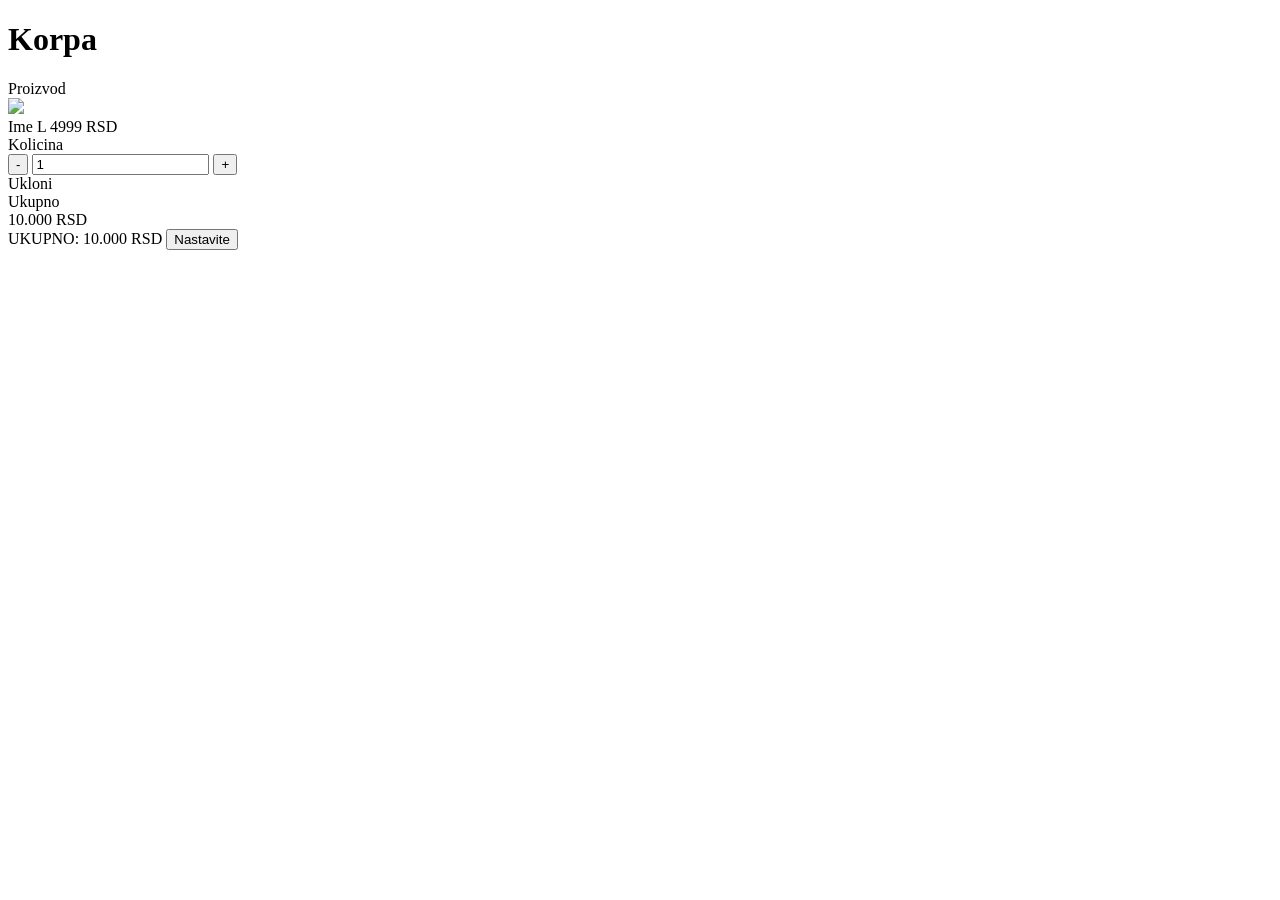
==== LuanMoerFashion/src/main/resources/templates/CartPage.html @ 683168bf "commit first commit" ====
<!DOCTYPE html>
<html xmlns:th="www.thymeleaf.org">
<head>
<link rel="stylesheet" href="MainCss.css">
<meta charset="UTF-8">
    <meta name="viewport" content="width=device-width, initial-scale=1.0, maximum-scale=1.0, user-scalable=no">

<title>Cart</title>
</head>
<body>
	
	<th:block th:replace="~{layout::header}"></th:block>
	
	<div class="cart-section">
		
			
	<div class="cart-title">
	<h1>Korpa</h1>
	</div>
	
	<div class="cart-wrapper">
		
		<div class="cart-content">
			
			<div class="product-details">
			
			<span class="cart-title-sub">Proizvod</span>
			<div class="cart-item">
			
			<img src="MuskarciSlika2.png">
			
			<div class="cart-item-info">
			
			<span>Ime</span>
			<span>L</span>
			<span>4999 RSD</span>
			
			</div>
			</div>
			
		</div>
		
		<div class="quantity-wrapper">
			<span class="cart-title-sub">Kolicina</span>
			
				<div class="quantity-div">
					<div class="quantity-input-div">
					  <button class="quantity-btn minus">-</button>
        			  <input type="number" class="quantity-input" value="1" min="1">
        			  <button class="quantity-btn plus">+</button>
					</div>
				<a>Ukloni</a>
					
				</div>

				</div>
			
				
			<div class="total-wrapper">
				<span class="cart-title-sub">Ukupno</span>
			
			<div class="total-div">
				<span>10.000 RSD</span>
			</div>
			
			</div>
		
		
		</div>
		
	</div>
	
	<div class="confirm-order-div">
		
		<span>UKUPNO: 10.000 RSD</span>
		
		<button type="button" class="sizeChartBtn" th:onclick="'window.location.href=\'' + @{/Checkout} + '\''">Nastavite</button>

	</div>
	
		
	</div>
	<th:block th:replace="~{layout::footer}"></th:block>

</body>
</html>
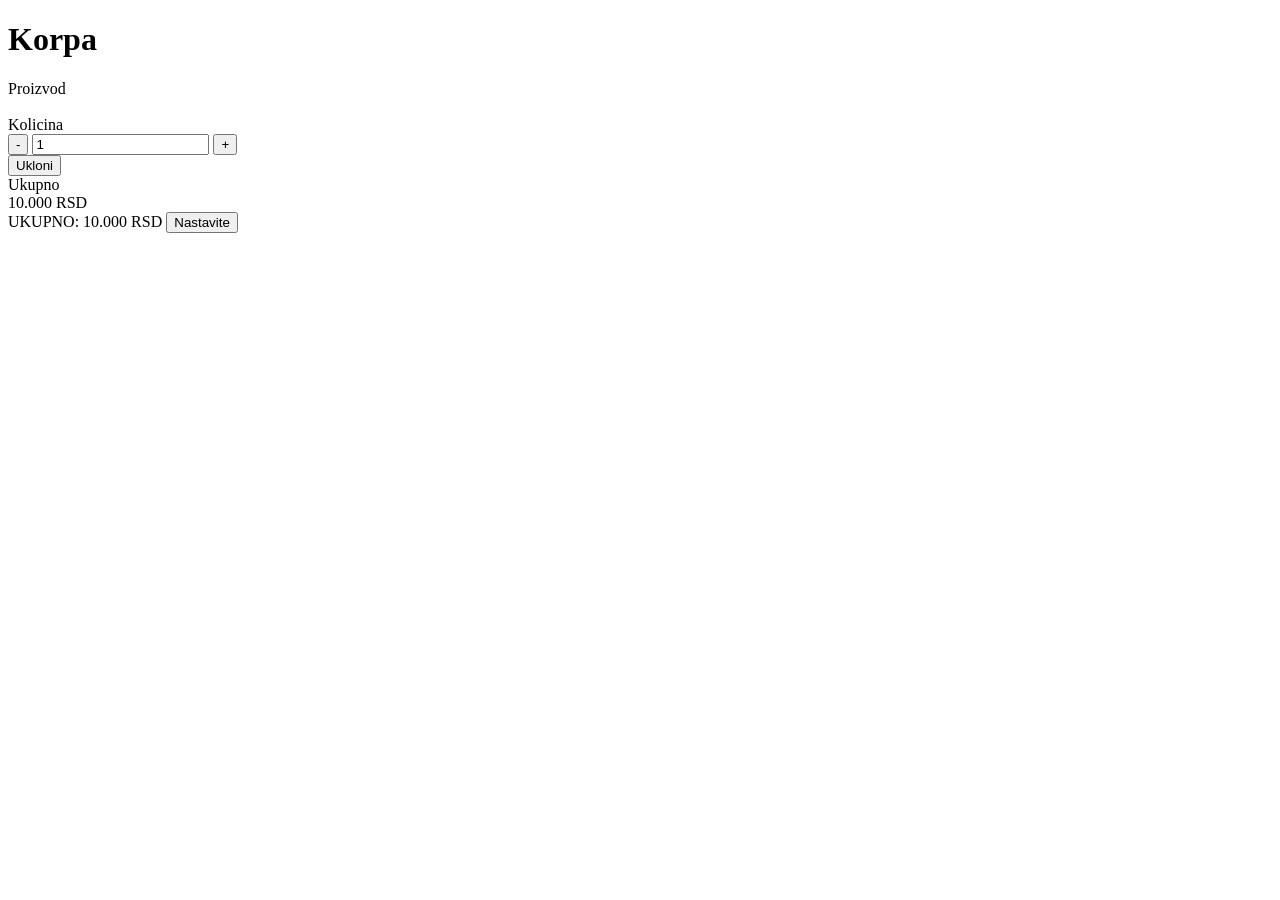
==== commit 1e59ce7e: "commit backend" ====
--- a/LuanMoerFashion/src/main/resources/templates/CartPage.html
+++ b/LuanMoerFashion/src/main/resources/templates/CartPage.html
@@ -20,27 +20,29 @@
 	
 	<div class="cart-wrapper">
 		
-		<div class="cart-content">
+		<div class="cart-content"  th:each="item: ${productsList}">
 			
 			<div class="product-details">
 			
 			<span class="cart-title-sub">Proizvod</span>
 			<div class="cart-item">
 			
-			<img src="MuskarciSlika2.png">
+			<img th:src="${item.imageUrl}">
 			
 			<div class="cart-item-info">
 			
-			<span>Ime</span>
-			<span>L</span>
-			<span>4999 RSD</span>
+			<span class="cart-product-name" th:text="${item.productName}"></span>
+			<span class="cart-product-span" th:text="'Boja: '+${item.productColor}"></span>
+			<span class="cart-product-span" th:text="'Veličina: '+${item.productSize}"></span>
+			<span class="cart-product-span cart-product-price" th:text="${item.productPrice}+',00 RSD'"></span>
 			
 			</div>
+				
 			</div>
-			
+				
 		</div>
 		
-		<div class="quantity-wrapper">
+			<div class="quantity-wrapper">
 			<span class="cart-title-sub">Kolicina</span>
 			
 				<div class="quantity-div">
@@ -49,14 +51,21 @@
         			  <input type="number" class="quantity-input" value="1" min="1">
         			  <button class="quantity-btn plus">+</button>
 					</div>
-				<a>Ukloni</a>
 					
+					<form th:action="@{/RemoveFromCart}" method="post">
+						 <input type="hidden" name="productName" th:value="${item.productName}"> 
+						 <input type="hidden" name="productColor" th:value="${item.productColor}">
+		        <input type="hidden" name="productSize" th:value="${item.productSize}">
+    <button type="submit" class="remove-from-cart">Ukloni</button>
+								
+					</form>
+		
 				</div>
 
 				</div>
-			
 				
-			<div class="total-wrapper">
+		
+		<div class="total-wrapper">
 				<span class="cart-title-sub">Ukupno</span>
 			
 			<div class="total-div">
@@ -64,6 +73,8 @@
 			</div>
 			
 			</div>
+		
+			
 		
 		
 		</div>
@@ -81,6 +92,7 @@
 		
 	</div>
 	<th:block th:replace="~{layout::footer}"></th:block>
+	<th:block th:replace="~{layout::Scripts}"></th:block>
 
 </body>
 </html>
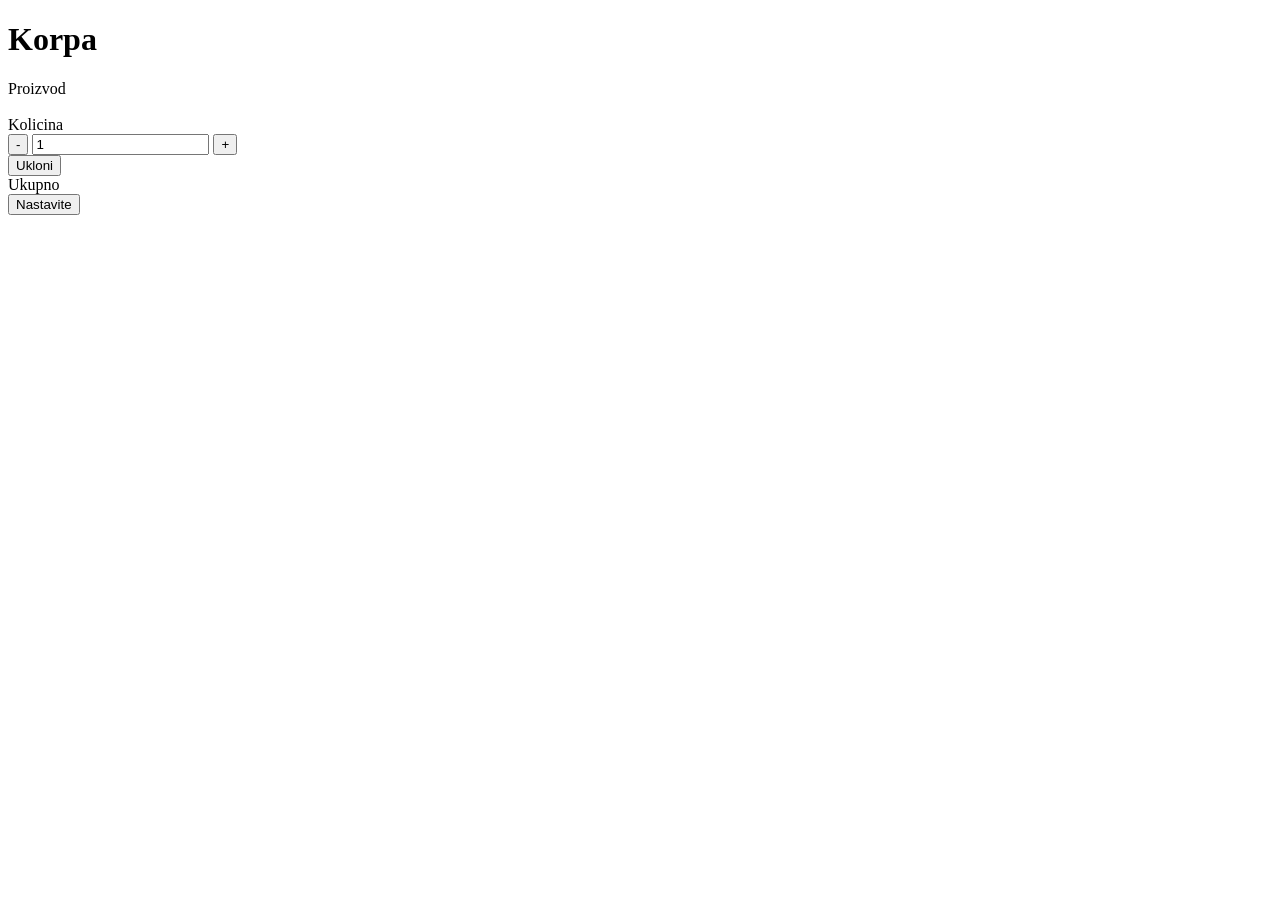
==== commit 23219d93: "commit" ====
--- a/LuanMoerFashion/src/main/resources/templates/CartPage.html
+++ b/LuanMoerFashion/src/main/resources/templates/CartPage.html
@@ -27,13 +27,13 @@
 			<span class="cart-title-sub">Proizvod</span>
 			<div class="cart-item">
 			
-			<img th:src="${item.imageUrl}">
+			<img class="item-image" th:src="${item.imageUrl}">
 			
 			<div class="cart-item-info">
 			
 			<span class="cart-product-name" th:text="${item.productName}"></span>
-			<span class="cart-product-span" th:text="'Boja: '+${item.productColor}"></span>
-			<span class="cart-product-span" th:text="'Veličina: '+${item.productSize}"></span>
+			<span class="cart-product-span cart-product-color" th:text="'Boja: '+${item.productColor}"></span>
+			<span class="cart-product-span cart-product-size" th:text="'Veličina: '+${item.productSize}"></span>
 			<span class="cart-product-span cart-product-price" th:text="${item.productPrice}+',00 RSD'"></span>
 			
 			</div>
@@ -55,8 +55,8 @@
 					<form th:action="@{/RemoveFromCart}" method="post">
 						 <input type="hidden" name="productName" th:value="${item.productName}"> 
 						 <input type="hidden" name="productColor" th:value="${item.productColor}">
-		        <input type="hidden" name="productSize" th:value="${item.productSize}">
-    <button type="submit" class="remove-from-cart">Ukloni</button>
+		        		<input type="hidden" name="productSize" th:value="${item.productSize}">
+    					<button type="submit" class="remove-from-cart">Ukloni</button>
 								
 					</form>
 		
@@ -69,7 +69,7 @@
 				<span class="cart-title-sub">Ukupno</span>
 			
 			<div class="total-div">
-				<span>10.000 RSD</span>
+				<span class="current-product-total"th:text="${item.productPrice}+',00 RSD'"></span>
 			</div>
 			
 			</div>
@@ -82,10 +82,8 @@
 	</div>
 	
 	<div class="confirm-order-div">
-		
-		<span>UKUPNO: 10.000 RSD</span>
-		
-		<button type="button" class="sizeChartBtn" th:onclick="'window.location.href=\'' + @{/Checkout} + '\''">Nastavite</button>
+				
+		<button type="button" class="proceed-to-payment sizeChartBtn" th:onclick="'window.location.href=\'' + @{/Checkout} + '\''">Nastavite</button>
 
 	</div>
 	
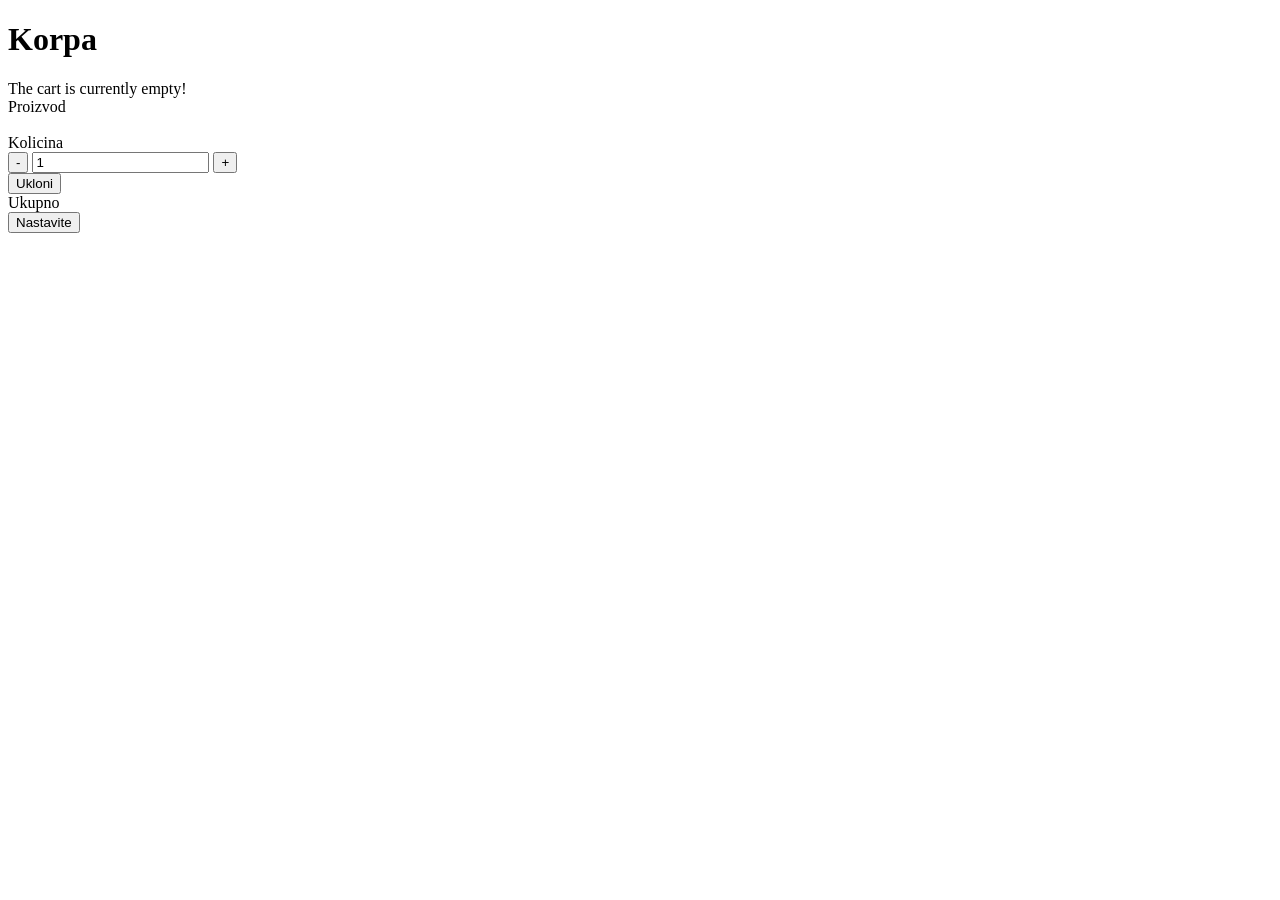
==== commit 8d99d3b7: "commit" ====
--- a/LuanMoerFashion/src/main/resources/templates/CartPage.html
+++ b/LuanMoerFashion/src/main/resources/templates/CartPage.html
@@ -18,9 +18,13 @@
 	<h1>Korpa</h1>
 	</div>
 	
-	<div class="cart-wrapper">
+	<div th:if="${cartItems == null or #lists.isEmpty(cartItems)}" class="empty-cart-div">
+		<span>The cart is currently empty!</span>
+	</div>
+	
+	<div class="cart-wrapper"  th:if="${cartItems != null and !#lists.isEmpty(cartItems)}">
 		
-		<div class="cart-content"  th:each="item: ${productsList}">
+		<div class="cart-content"  th:each="item: ${cartItems}">
 			
 			<div class="product-details">
 			
@@ -34,7 +38,7 @@
 			<span class="cart-product-name" th:text="${item.productName}"></span>
 			<span class="cart-product-span cart-product-color" th:text="'Boja: '+${item.productColor}"></span>
 			<span class="cart-product-span cart-product-size" th:text="'Veličina: '+${item.productSize}"></span>
-			<span class="cart-product-span cart-product-price" th:text="${item.productPrice}+',00 RSD'"></span>
+			<span class="cart-product-span cart-product-price" th:text="${item.price}+',00 RSD'"></span>
 			
 			</div>
 				
@@ -69,7 +73,7 @@
 				<span class="cart-title-sub">Ukupno</span>
 			
 			<div class="total-div">
-				<span class="current-product-total"th:text="${item.productPrice}+',00 RSD'"></span>
+				<span class="current-product-total"th:text="${item.price}+',00 RSD'"></span>
 			</div>
 			
 			</div>
@@ -79,13 +83,14 @@
 		
 		</div>
 		
-	</div>
-	
-	<div class="confirm-order-div">
+		<div class="confirm-order-div">
 				
 		<button type="button" class="proceed-to-payment sizeChartBtn" th:onclick="'window.location.href=\'' + @{/Checkout} + '\''">Nastavite</button>
 
 	</div>
+		
+	</div>
+	
 	
 		
 	</div>
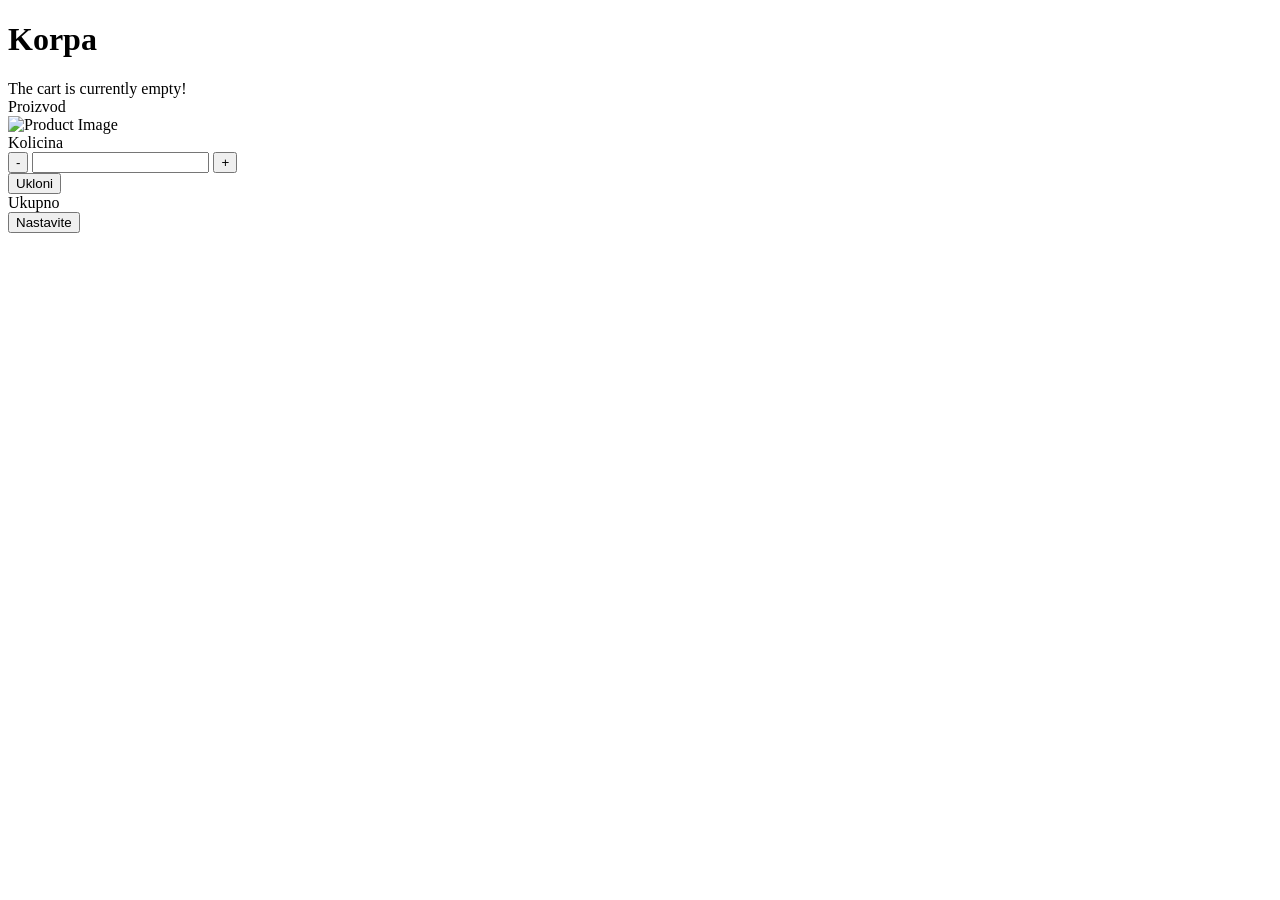
==== commit 955931b1: "Css commit Started cleaning up the css" ====
--- a/LuanMoerFashion/src/main/resources/templates/CartPage.html
+++ b/LuanMoerFashion/src/main/resources/templates/CartPage.html
@@ -2,10 +2,23 @@
 <html xmlns:th="www.thymeleaf.org">
 <head>
 <link rel="stylesheet" href="MainCss.css">
+<link rel="stylesheet" href="ResponsiveCss.css">
+
 <meta charset="UTF-8">
     <meta name="viewport" content="width=device-width, initial-scale=1.0, maximum-scale=1.0, user-scalable=no">
+  <meta name="description" content="Review and manage the items in your shopping cart before proceeding to checkout. Modify quantities, remove items, and see your total cost.">
+    <meta name="robots" content="noindex, follow">
+<title>Cart - Luan Moer</title>
 
-<title>Cart</title>
+   <meta property="og:title" content="Your Shopping Cart - Luan Moer">
+    <meta property="og:description" content="Review and manage the items in your shopping cart. Modify quantities, remove items, and see your total cost before checkout.">
+    <meta property="og:url" content="https://example.com/cart">
+    <meta property="og:type" content="website">
+
+    <meta name="twitter:card" content="summary_large_image">
+    <meta name="twitter:title" content="Your Shopping Cart - Luan Moer">
+    <meta name="twitter:description" content="Manage the items in your shopping cart, modify quantities, and see your total cost before checkout.">
+ 
 </head>
 <body>
 	
@@ -31,7 +44,7 @@
 			<span class="cart-title-sub">Proizvod</span>
 			<div class="cart-item">
 			
-			<img class="item-image" th:src="${item.imageUrl}">
+			<img class="item-image" th:src="${item.imageUrl}" alt="Product Image">
 			
 			<div class="cart-item-info">
 			
@@ -52,7 +65,7 @@
 				<div class="quantity-div">
 					<div class="quantity-input-div">
 					  <button class="quantity-btn minus">-</button>
-        			  <input type="number" class="quantity-input" value="1" min="1">
+        			  <input type="number" class="quantity-input" th:value="${item.quantity}" min="1">
         			  <button class="quantity-btn plus">+</button>
 					</div>
 					
@@ -73,7 +86,9 @@
 				<span class="cart-title-sub">Ukupno</span>
 			
 			<div class="total-div">
-				<span class="current-product-total"th:text="${item.price}+',00 RSD'"></span>
+						<span class="current-product-total"
+          th:text="${totalPrice != null ? (item.totalPrice + ',00 RSD') : (item.price + ',00 RSD')}">
+    </span>
 			</div>
 			
 			</div>
@@ -96,6 +111,33 @@
 	</div>
 	<th:block th:replace="~{layout::footer}"></th:block>
 	<th:block th:replace="~{layout::Scripts}"></th:block>
-
+	
+	 <script type="application/ld+json" th:inline="javascript">
+    {
+      "@context": "https://schema.org/",
+      "@type": "WebPage",
+      "name": "Shopping Cart",
+      "description": "Your shopping cart where you can review and modify your selected items before checkout.",
+      "url": "https://example.com/cart",
+      "mainEntity": {
+        "@type": "ShoppingCart",
+        "name": "Cart",
+        "description": "The cart contains items selected by the user for purchase.",
+        "offers": [
+          <th:block th:each="item : ${cartItems}">
+          {
+            "@type": "Offer",
+            "name": "[[${item.productName}]]",
+            "priceCurrency": "RSD",
+            "price": "[[${item.price}]]"
+          }<th:if th:next="true">,</th:if>
+          </th:block>
+        ],
+        "totalPrice": "[[${totalPrice}]]",
+        "priceCurrency": "RSD"
+      }
+    }
+    </script>
+	
 </body>
 </html>
